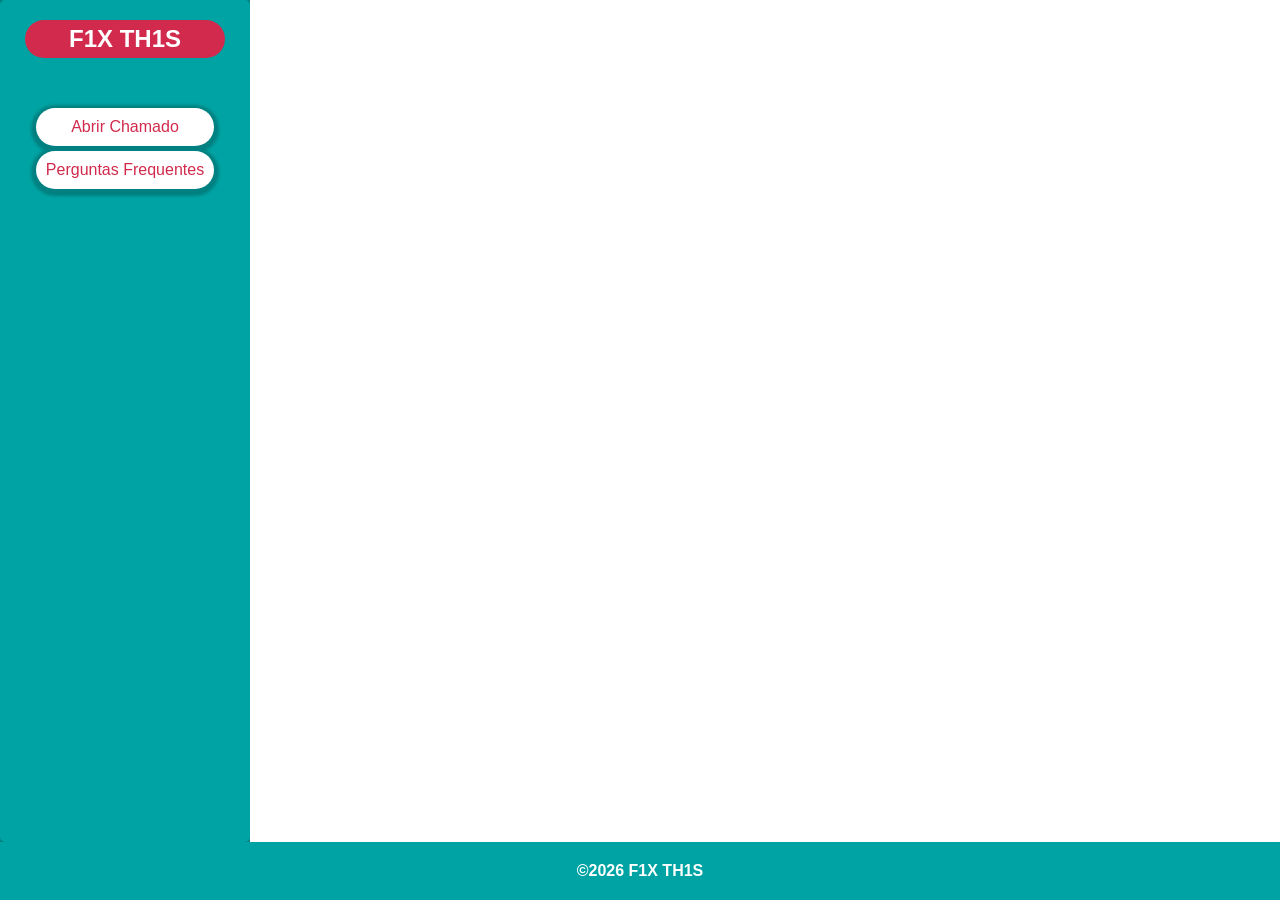
==== LPW/Trabalho/index.html @ d5f334a2 "LPW Trabalho, Adicionando mais elementos" ====
<!DOCTYPE html>
    <html lang="pt-BR">
    <head>
        <meta charset="UTF-8">
        <meta name="viewport" content="width=device-width, initial-scale=1.0">
        <title>F1X TH1S</title>
        <link rel="stylesheet" href="css/style.css">
    </head>
    <body>
        <div class="container">
            <aside class="sidebar">
                <h2>F1X TH1S</h2>
                <ul>
                    <li>
                        <a class="botao-nav" href="#/chamado">Abrir Chamado</a>
                    </li>
                    <li>
                        <a class="botao-nav" href="#/FAQ">Perguntas Frequentes</a>  
                    </li>
                </ul>
                  
            </aside>
            <main class="container-conteudo">
                <div id="/FAQ" class="conteudo">
                    <table>
                        
                    </table>
                </div>
                <div id="/chamado" class="conteudo">
                    <form>

                    </form>
                </div>
            </main>
        </div>

        <footer class="rodape">
            <p>&copy2026 F1X TH1S</p>
        </footer>
    </body>
</html>
---- LPW/Trabalho/css/style.css ----
*{
    margin: 0;
    padding: 0;
    box-sizing: border-box;
}

body {
    background-color: teal;
    font-family: Arial, sans-serif;
    min-height: 100vh;
    display: flex;
    flex-direction: column;
}

.container{
    flex: 1;
    display: flex;
    width: 100%;
    height: 100%;
}
.sidebar{
    border-radius: 5px;
    background-color: rgb(0, 163, 163);
    display: flex;
    flex-direction: column;
    justify-content: flex-start;
    padding: 20px;
    width: 250px;
}
.sidebar h2{
    margin: 0 auto 20px auto;
    width: 200px;
    padding: 5px;
    background-color: rgb(209, 42, 76);
    border-radius: 50px;
    color: white;
    text-align: center;
    font-weight: bold;
}
.sidebar ul{
    margin: 30px auto;
    list-style: none;
}
.sidebar li{
    box-shadow: 0 2px 3px 5px teal;
    text-align: center;
    padding: 10px;
    margin-bottom: 5px;
    background-color: white;
    border-radius: 50px;
    cursor: pointer;
}


.sidebar a{
    color: rgb(209, 42, 76);
    text-decoration: none;
}

.container-conteudo{
    background-color: rgb(255, 255, 255);
    flex: 1;
}
.conteudo:target{
    display: flex;
}
.conteudo{
    display: none;
}

.rodape {
    background-color: rgb(0, 163, 163);
    color: white;
    font-weight: bold;
    text-align: center;
    padding: 20px;
    margin-top: auto;
}
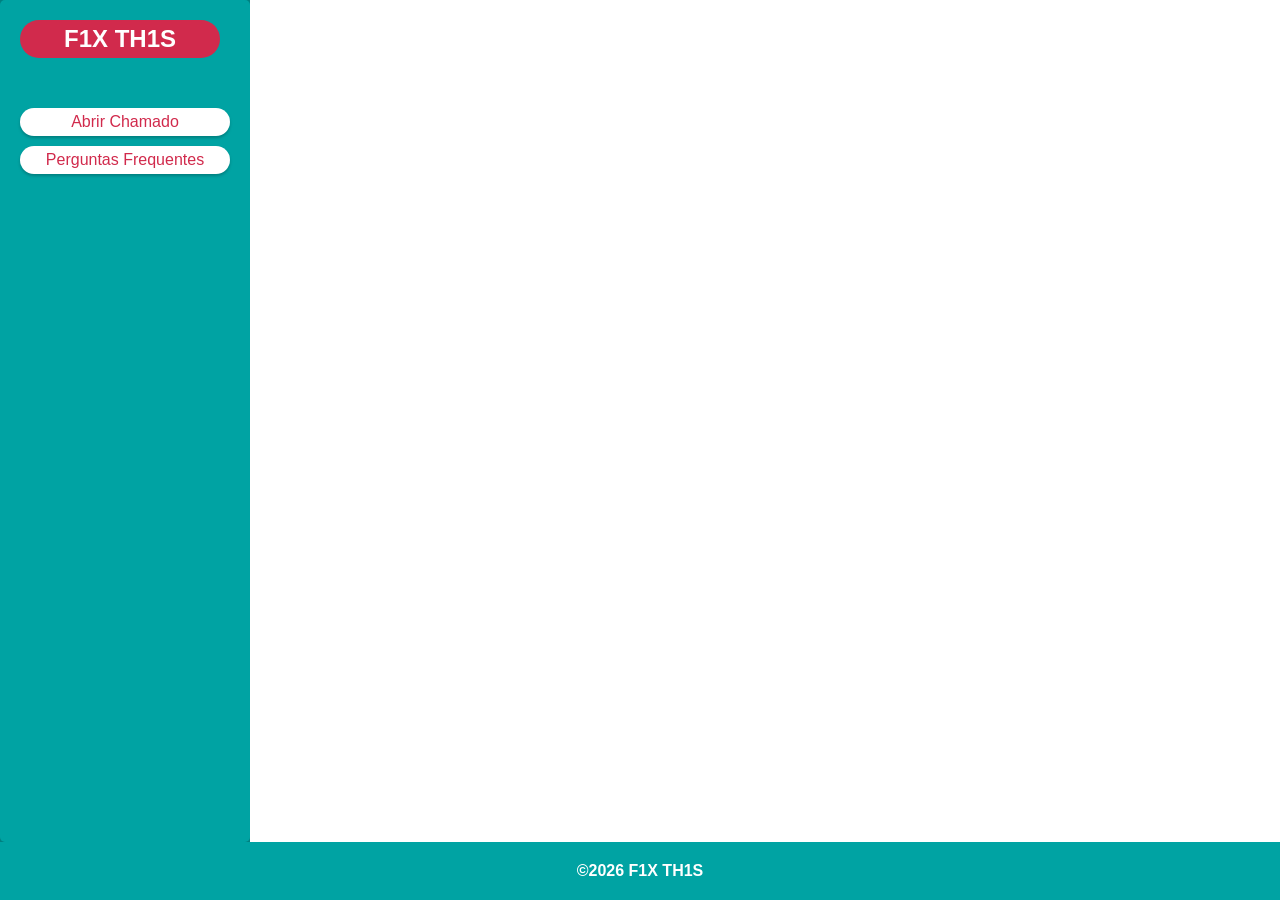
==== commit a6dc06e5: "LPW Trabalho, Arrumando a sidebar" ====
--- a/LPW/Trabalho/index.html
+++ b/LPW/Trabalho/index.html
@@ -27,8 +27,13 @@
                     </table>
                 </div>
                 <div id="/chamado" class="conteudo">
-                    <form>
+                    <form id="form-chamado">
 
+                        <select name="" id=""></select>
+                        
+                        <textarea name="" id=""></textarea>
+                        
+                        <button type="submit">Abrir Chamado</button>
                     </form>
                 </div>
             </main>
--- a/LPW/Trabalho/css/style.css
+++ b/LPW/Trabalho/css/style.css
@@ -23,12 +23,13 @@
     background-color: rgb(0, 163, 163);
     display: flex;
     flex-direction: column;
+    align-content: center;
     justify-content: flex-start;
     padding: 20px;
     width: 250px;
 }
 .sidebar h2{
-    margin: 0 auto 20px auto;
+    margin: 0 0 20px 0;
     width: 200px;
     padding: 5px;
     background-color: rgb(209, 42, 76);
@@ -38,22 +39,30 @@
     font-weight: bold;
 }
 .sidebar ul{
-    margin: 30px auto;
+    margin: 30px 0;
     list-style: none;
 }
 .sidebar li{
-    box-shadow: 0 2px 3px 5px teal;
+    box-shadow: 0 2px 3px 0 teal;
     text-align: center;
-    padding: 10px;
-    margin-bottom: 5px;
+    margin-bottom: 10px;
     background-color: white;
     border-radius: 50px;
     cursor: pointer;
 }
-
+.sidebar li:hover{
+    background-color: rgb(209, 42, 76);
+}
+.sidebar a:hover{
+    color: white;
+}
 
 .sidebar a{
     color: rgb(209, 42, 76);
+    display: block;
+    width: 100%;
+    height: 100%;
+    padding: 5px;
     text-decoration: none;
 }
 
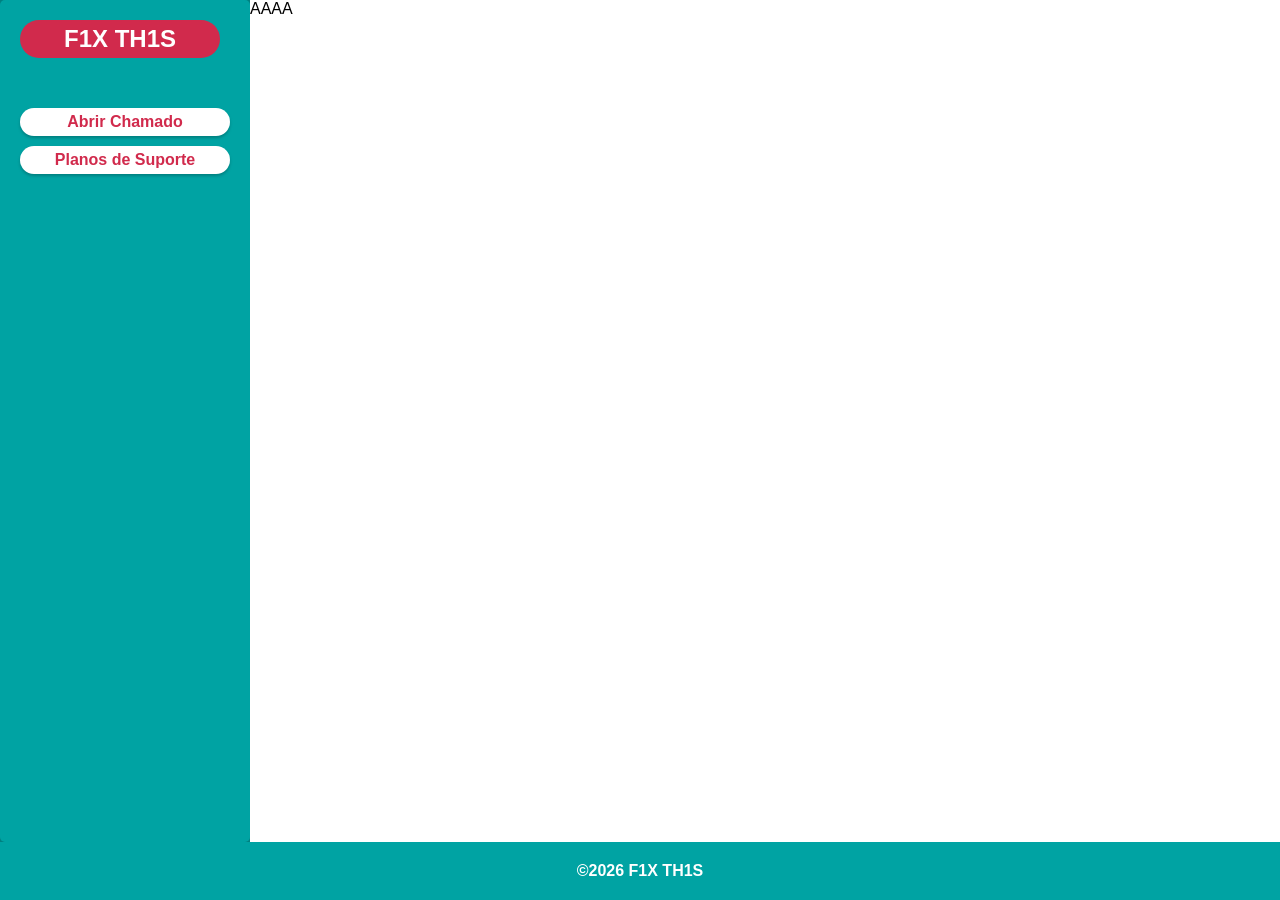
==== commit c260f56b: "LPW Trabalho, Criando um conteudo inicial" ====
--- a/LPW/Trabalho/index.html
+++ b/LPW/Trabalho/index.html
@@ -9,24 +9,27 @@
     <body>
         <div class="container">
             <aside class="sidebar">
-                <h2>F1X TH1S</h2>
+                <div class="container-logo">
+                    <a href="#inicial">F1X TH1S</a>
+                </div>
+                
                 <ul>
                     <li>
-                        <a class="botao-nav" href="#/chamado">Abrir Chamado</a>
+                        <a class="botao-nav" href="#chamado">Abrir Chamado</a>
                     </li>
                     <li>
-                        <a class="botao-nav" href="#/FAQ">Perguntas Frequentes</a>  
+                        <a class="botao-nav" href="#planos">Planos de Suporte</a>  
                     </li>
                 </ul>
                   
             </aside>
             <main class="container-conteudo">
-                <div id="/FAQ" class="conteudo">
+                <div id="planos" class="conteudo">
                     <table>
                         
                     </table>
                 </div>
-                <div id="/chamado" class="conteudo">
+                <div id="chamado" class="conteudo">
                     <form id="form-chamado">
 
                         <select name="" id=""></select>
@@ -36,6 +39,9 @@
                         <button type="submit">Abrir Chamado</button>
                     </form>
                 </div>
+                <div id="inicial" class="conteudo conteudo-inicial">
+                    <p>AAAA</p>
+                </div>
             </main>
         </div>
 
--- a/LPW/Trabalho/css/style.css
+++ b/LPW/Trabalho/css/style.css
@@ -28,15 +28,19 @@
     padding: 20px;
     width: 250px;
 }
-.sidebar h2{
+.container-logo{
     margin: 0 0 20px 0;
     width: 200px;
     padding: 5px;
     background-color: rgb(209, 42, 76);
     border-radius: 50px;
-    color: white;
     text-align: center;
     font-weight: bold;
+}
+.container-logo a{
+    font-size: 24px;
+    color: white;
+    text-decoration: none;
 }
 .sidebar ul{
     margin: 30px 0;
@@ -53,29 +57,38 @@
 .sidebar li:hover{
     background-color: rgb(209, 42, 76);
 }
-.sidebar a:hover{
-    color: white;
-}
 
-.sidebar a{
+
+.botao-nav{
     color: rgb(209, 42, 76);
     display: block;
     width: 100%;
     height: 100%;
     padding: 5px;
     text-decoration: none;
+    font-weight: bold;
 }
-
+.botao-nav:hover{
+    color: white;
+}
 .container-conteudo{
     background-color: rgb(255, 255, 255);
     flex: 1;
 }
+.conteudo{
+    display: none;
+}
+.conteudo-inicial{
+    display: flex;
+}
 .conteudo:target{
     display: flex;
 }
-.conteudo{
+.conteudo:target ~ .conteudo-inicial{
     display: none;
 }
+
+
 
 .rodape {
     background-color: rgb(0, 163, 163);
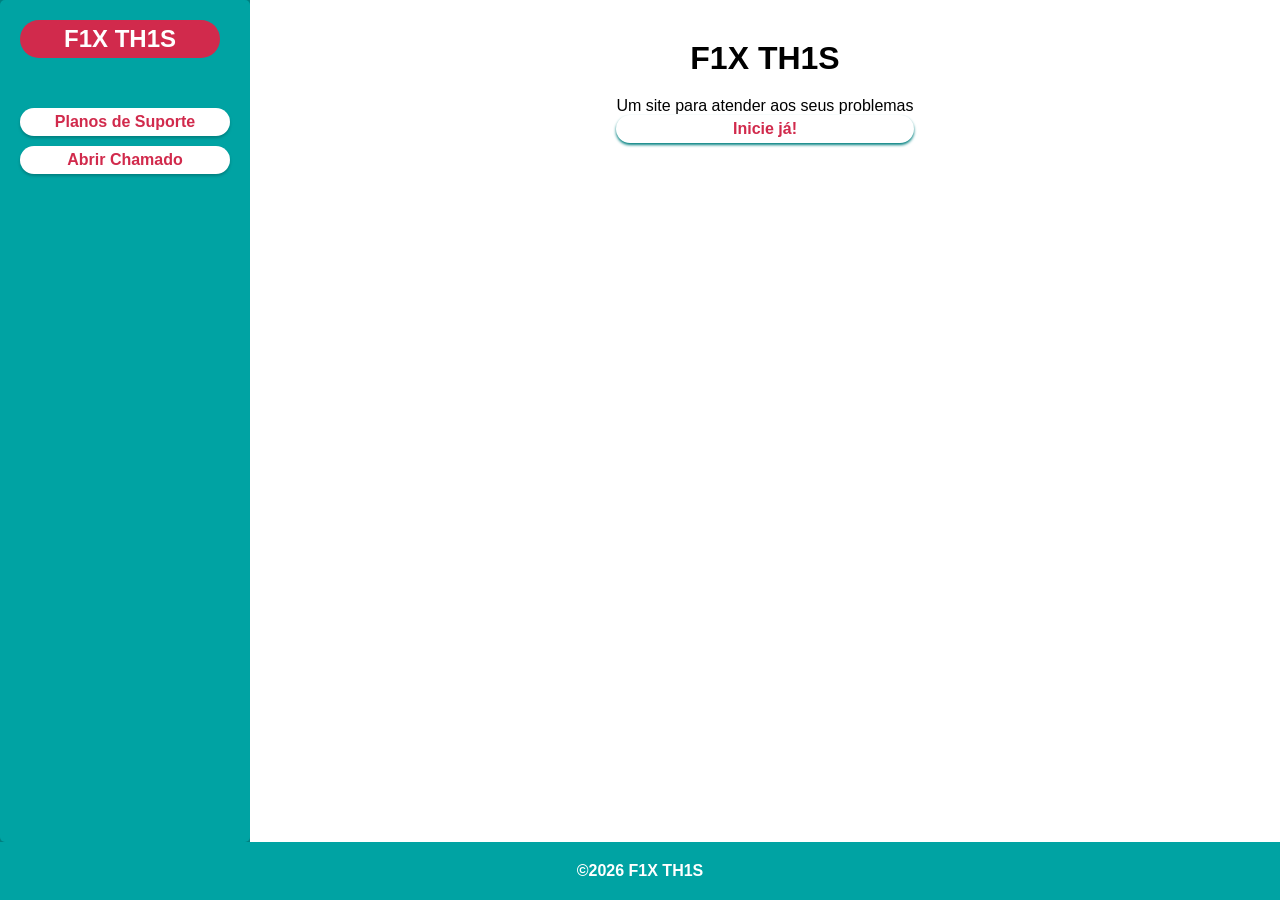
==== commit 55ee3480: "LPW Trabalho, Criando as estruturas das telas." ====
--- a/LPW/Trabalho/index.html
+++ b/LPW/Trabalho/index.html
@@ -14,33 +14,116 @@
                 </div>
                 
                 <ul>
-                    <li>
-                        <a class="botao-nav" href="#chamado">Abrir Chamado</a>
-                    </li>
-                    <li>
+                    <li class="container-botao">
                         <a class="botao-nav" href="#planos">Planos de Suporte</a>  
                     </li>
+                    <li class="container-botao">
+                        <a class="botao-nav" href="#chamado">Abrir Chamado</a>
+                    </li>    
                 </ul>
                   
             </aside>
             <main class="container-conteudo">
                 <div id="planos" class="conteudo">
                     <table>
-                        
+                        <caption>
+                            Planos de Suporte
+                        </caption>
+                        <thead>
+                            <tr>
+                                <th>
+                                    Recursos
+                                </th>
+                                <th>
+                                    Plano Gratuito
+                                </th>
+                                <th>
+                                    Plano Pro 
+                                </th>
+                                <th>
+                                    Plano VIP
+                                </th>
+                            </tr>
+                        </thead>
+                        <tbody>
+                            <tr>
+                                <td>
+                                    Público Alvo
+                                </td>
+                                <td>
+                                    Usuários individuais
+                                </td>
+                                <td>
+                                    Equipes Pequenas/Médias
+                                </td>
+                                <td>
+                                    Empresas
+                                </td>
+                            </tr>
+                            <tr>
+                                <td>
+                                    Chamados
+                                </td>
+                                <td>
+                                    5 Chamados Diários
+                                </td>
+                                <td>
+                                    15 Chamados Diários
+                                </td>
+                                <td>
+                                    Chamados Ilimitados
+                                </td>
+                            </tr>
+                            <tr>
+                                <td>
+                                    Tempo de Resposta
+                                </td>
+                                <td>
+                                    Até 48 horas
+                                </td>
+                                <td>
+                                    Até 5 horas(Crítica)
+                                </td>
+                                <td>
+                                    Até 1 hora (Qualquer prioridade)
+                                </td>
+                            </tr>
+                        </tbody>
                     </table>
                 </div>
                 <div id="chamado" class="conteudo">
                     <form id="form-chamado">
 
-                        <select name="" id=""></select>
+                        <label for="nome">Informe seu nome: </label>
+                        <input placeholder="" type="text" name="nome" id="nome">
+                        <label for="email">Informe seu E-Mail: </label>
+                        <input placeholder="seu@email.com" type="tel" name="email" id="email">
+                        <label for="telefone">Informe seu telefone: </label>
+                        <input placeholder="(99) 9 9999-9999" type="tel" name="telefone" id="telefone">
+
+                        <label for="prioridade">Indique a prioridade do problema: </label>
+                        <select name="prioridade" id="prioridade">
+                            <option value="leve">Leve</option>
+                            <option value="importante">Importante</option>
+                            <option value="critica">Crítica</option>
+                        </select>
                         
-                        <textarea name="" id=""></textarea>
+                        <label for="descricao">Descreva o problema: </label>
+                        <textarea name="descricao" id="descricao"></textarea>
                         
                         <button type="submit">Abrir Chamado</button>
                     </form>
                 </div>
                 <div id="inicial" class="conteudo conteudo-inicial">
-                    <p>AAAA</p>
+                    <h1>F1X TH1S</h1>
+                    <div>
+                        <p>
+                            Um site para atender aos seus problemas
+                        </p>
+                        <div class="container-botao">
+                            <a class="botao-nav" href="#planos">Inicie já!</a>  
+                        </div>
+                    </div>
                 </div>
             </main>
         </div>
--- a/LPW/Trabalho/css/style.css
+++ b/LPW/Trabalho/css/style.css
@@ -46,7 +46,7 @@
     margin: 30px 0;
     list-style: none;
 }
-.sidebar li{
+.container-botao{
     box-shadow: 0 2px 3px 0 teal;
     text-align: center;
     margin-bottom: 10px;
@@ -54,7 +54,7 @@
     border-radius: 50px;
     cursor: pointer;
 }
-.sidebar li:hover{
+.container-botao:hover{
     background-color: rgb(209, 42, 76);
 }
 
@@ -80,12 +80,23 @@
 }
 .conteudo-inicial{
     display: flex;
+    flex-direction: column;
+    justify-content: center;
+    gap: 20px;
+    align-items: center;
+    padding: 40px;
 }
 .conteudo:target{
     display: flex;
 }
 .conteudo:target ~ .conteudo-inicial{
     display: none;
+}
+
+#form-chamado{
+    display: flex;
+    flex-direction: column;
+    align-content: center;
 }
 
 
@@ -97,4 +108,5 @@
     text-align: center;
     padding: 20px;
     margin-top: auto;
-}+}
+
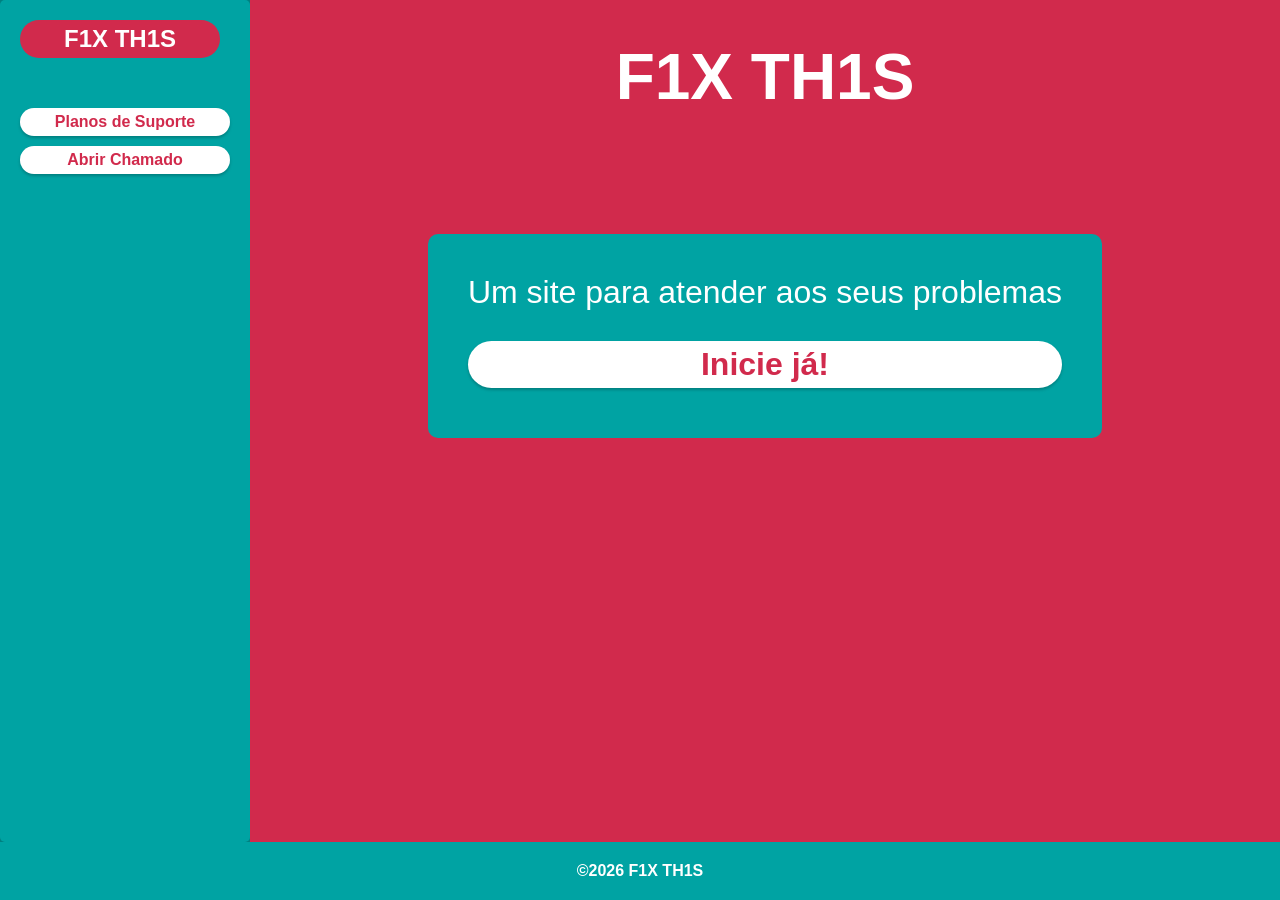
==== commit 3122d1e2: "LPW Trabalho, Parte 1 concluída" ====
--- a/LPW/Trabalho/index.html
+++ b/LPW/Trabalho/index.html
@@ -25,98 +25,128 @@
             </aside>
             <main class="container-conteudo">
                 <div id="planos" class="conteudo">
-                    <table>
-                        <caption>
-                            Planos de Suporte
-                        </caption>
-                        <thead>
-                            <tr>
-                                <th>
-                                    Recursos
-                                </th>
-                                <th>
-                                    Plano Gratuito
-                                </th>
-                                <th>
-                                    Plano Pro 
-                                </th>
-                                <th>
-                                    Plano VIP
-                                </th>
-                            </tr>
-                        </thead>
-                        <tbody>
-                            <tr>
-                                <td>
-                                    Público Alvo
-                                </td>
-                                <td>
-                                    Usuários individuais
-                                </td>
-                                <td>
-                                    Equipes Pequenas/Médias
-                                </td>
-                                <td>
-                                    Empresas
-                                </td>
-                            </tr>
-                            <tr>
-                                <td>
-                                    Chamados
-                                </td>
-                                <td>
-                                    5 Chamados Diários
-                                </td>
-                                <td>
-                                    15 Chamados Diários
-                                </td>
-                                <td>
-                                    Chamados Ilimitados
-                                </td>
-                            </tr>
-                            <tr>
-                                <td>
-                                    Tempo de Resposta
-                                </td>
-                                <td>
-                                    Até 48 horas
-                                </td>
-                                <td>
-                                    Até 5 horas(Crítica)
-                                </td>
-                                <td>
-                                    Até 1 hora (Qualquer prioridade)
-                                </td>
-                            </tr>
-                        </tbody>
-                    </table>
+                    <div class="container-tabela">
+                        <table>
+                            <caption>
+                                Planos de Suporte
+                            </caption>
+                            <thead>
+                                <tr>
+                                    <th>
+                                        Recursos
+                                    </th>
+                                    <th>
+                                        Plano Gratuito
+                                    </th>
+                                    <th>
+                                        Plano Pro 
+                                    </th>
+                                    <th>
+                                        Plano VIP
+                                    </th>
+                                </tr>
+                            </thead>
+                            <tbody>
+                                <tr>
+                                    <td>
+                                        Público Alvo
+                                    </td>
+                                    <td>
+                                        Usuários individuais
+                                    </td>
+                                    <td>
+                                        Equipes Pequenas/Médias
+                                    </td>
+                                    <td>
+                                        Empresas
+                                    </td>
+                                </tr>
+                                <tr>
+                                    <td>
+                                        Chamados
+                                    </td>
+                                    <td>
+                                        5 Chamados Diários
+                                    </td>
+                                    <td>
+                                        15 Chamados Diários
+                                    </td>
+                                    <td>
+                                        Chamados Ilimitados
+                                    </td>
+                                </tr>
+                                <tr>
+                                    <td>
+                                        Tempo de Resposta
+                                    </td>
+                                    <td>
+                                        Até 48 horas
+                                    </td>
+                                    <td>
+                                        Até 5 horas(Crítica)
+                                    </td>
+                                    <td>
+                                        Até 1 hora (Qualquer prioridade)
+                                    </td>
+                                </tr>
+                                <tr>
+                                    <td>
+                                    </td>
+                                    <td>
+                                        <div class="container-botao-main">
+                                            <a href="#planos" class="botao-main">Grátis</a>
+                                        </div>
+                                    </td>
+                                    <td>
+                                        <div class="container-botao-main">
+                                            <a href="#planos" class="botao-main">R$ 29,99</a>
+                                        </div>
+                                    </td>
+                                    <td>
+                                        <div class="container-botao-main">
+                                            <a href="#planos" class="botao-main">R$ 59,99</a>
+                                        </div>
+                                    </td>
+                                </tr>
+                            </tbody>
+                        </table>
+                    </div>
                 </div>
                 <div id="chamado" class="conteudo">
                     <form id="form-chamado">
-
-                        <label for="nome">Informe seu nome: </label>
-                        <input placeholder="" type="text" name="nome" id="nome">
-                        <label for="email">Informe seu E-Mail: </label>
-                        <input placeholder="seu@email.com" type="tel" name="email" id="email">
-                        <label for="telefone">Informe seu telefone: </label>
-                        <input placeholder="(99) 9 9999-9999" type="tel" name="telefone" id="telefone">
-
-                        <label for="prioridade">Indique a prioridade do problema: </label>
-                        <select name="prioridade" id="prioridade">
-                            <option value="leve">Leve</option>
-                            <option value="importante">Importante</option>
-                            <option value="critica">Crítica</option>
-                        </select>
+                        <h2>Abrir Chamado</h2>
+                        <div class="container-inputs">
+                            <label for="nome">Informe seu nome: </label>
+                            <input class="caixa-interativa" placeholder="" type="text" name="nome" id="nome">
+                        </div>
+                        <div class="container-inputs">
+                            <label for="email">Informe seu E-Mail: </label>
+                            <input class="caixa-interativa" placeholder="seu@email.com" type="tel" name="email" id="email">
+                        </div>
+                        <div class="container-inputs">
+                            <label for="telefone">Informe seu telefone: </label>
+                            <input class="caixa-interativa" placeholder="(99) 9 9999-9999" type="tel" name="telefone" id="telefone">
+                        </div>
+                        <div>
+                            <label for="prioridade">Indique a prioridade do problema: </label>
+                            <select class="caixa-interativa" name="prioridade" id="prioridade">
+                                <option value="leve">Leve</option>
+                                <option value="importante">Importante</option>
+                                <option value="critica">Crítica</option>
+                            </select>
+                        </div>
+                        <div>
+                            <label for="descricao">Descreva o problema: </label>
+                            <textarea class="caixa-interativa" name="descricao" id="descricao"></textarea>
+                        </div>
                         
-                        <label for="descricao">Descreva o problema: </label>
-                        <textarea name="descricao" id="descricao"></textarea>
                         
-                        <button type="submit">Abrir Chamado</button>
+                        <button type="submit" id="botao-formulario" class="botao-nav container-botao">Enviar</button>
                     </form>
                 </div>
                 <div id="inicial" class="conteudo conteudo-inicial">
                     <h1>F1X TH1S</h1>
-                    <div>
+                    <div class="container-principal">
                         <p>
                             Um site para atender aos seus problemas
                         </p>
--- a/LPW/Trabalho/css/style.css
+++ b/LPW/Trabalho/css/style.css
@@ -71,21 +71,62 @@
 .botao-nav:hover{
     color: white;
 }
+
+.botao-main{
+    color: rgb(255, 255, 255);
+    display: block;
+    width: 100%;
+    height: 100%;
+    padding: 5px;
+    text-decoration: none;
+    font-weight: bold;
+}
+.container-botao-main{
+    box-shadow: 0 2px 3px 0 crimson;
+    width: 80%;
+    margin: 0 auto;
+    text-align: center;
+    background-color: rgb(0, 163, 163);
+    border-radius: 50px;
+    cursor: pointer;
+}
+.container-botao-main:hover{
+    background-color: rgb(209, 42, 76);
+}
+
 .container-conteudo{
-    background-color: rgb(255, 255, 255);
+    background-color: rgb(209, 42, 76);
     flex: 1;
 }
 .conteudo{
+    flex: 1;
     display: none;
+    height: 100%;
+    justify-content: center;
+    color: white;
 }
 .conteudo-inicial{
     display: flex;
-    flex-direction: column;
-    justify-content: center;
+    justify-content: flex-start;
+    flex-direction: column;
     gap: 20px;
     align-items: center;
     padding: 40px;
 }
+.conteudo-inicial h1{
+    font-size: 64px;
+    margin-bottom: 100px;
+}
+.conteudo-inicial .container-principal{
+    font-size: 32px;
+    background-color: rgb(0, 163, 163);
+    border-radius: 10px;
+    padding: 40px;
+}
+.conteudo-inicial p{
+    margin-bottom: 30px;
+}
+
 .conteudo:target{
     display: flex;
 }
@@ -94,11 +135,97 @@
 }
 
 #form-chamado{
+    margin: auto 0;
     display: flex;
     flex-direction: column;
     align-content: center;
-}
-
+    justify-content: center;
+    background-color: rgb(0, 163, 163);
+    padding: 40px;
+    border-radius: 20px;
+}
+#form-chamado h2{
+    font-size: 32px;
+    text-align: center;
+    margin-bottom: 20px;
+}
+#botao-formulario{
+    border: none;
+}
+.container-inputs{
+    display: flex;
+    flex-direction: row;
+    gap: 20px;
+}
+.container-inputs input{
+    flex: 1;
+}
+.caixa-interativa{
+    border-radius: 5px;
+    border: 2px solid teal;
+    margin-bottom: 15px;
+    padding: 4px;
+}
+.caixa-interativa:focus{
+    outline: none;
+    border-color: crimson;
+}
+#form-chamado textarea{
+    max-width: 450px;
+    max-height: 250px;
+}
+
+label{
+    vertical-align: top;
+}
+
+/*#planos{
+    height: 100%;
+    background-color: rgb(209, 42, 76);
+    justify-content: center;
+}*/
+
+#planos table{
+    width: 100%;
+    border-collapse: collapse;
+    background-color: white;
+}
+#planos thead{
+    border-radius: 10px;
+    color: white;
+    background-color: rgb(0, 163, 163);
+}
+#planos th {
+    padding: 15px;
+    text-align: center;
+    font-weight: bold;
+    font-size: 28px;
+}
+#planos caption{
+    color: white;
+    font-weight: bold;
+    font-size: 32px;
+}
+#planos td {
+    color: black;
+    text-align: center;
+    padding: 12px 15px;
+    border-bottom: 1px solid rgb(209, 42, 76);
+    font-size: 20px;
+}
+
+#planos tbody tr:nth-child(even) {
+    background-color: #f9f9f9;
+}
+#planos tbody tr:hover {
+    background-color: #f0f0f0;
+    transition: background-color 0.2s;
+}
+
+.container-tabela{
+    width: 80%;
+    margin: 10vh 0 0 0;
+}
 
 
 .rodape {
